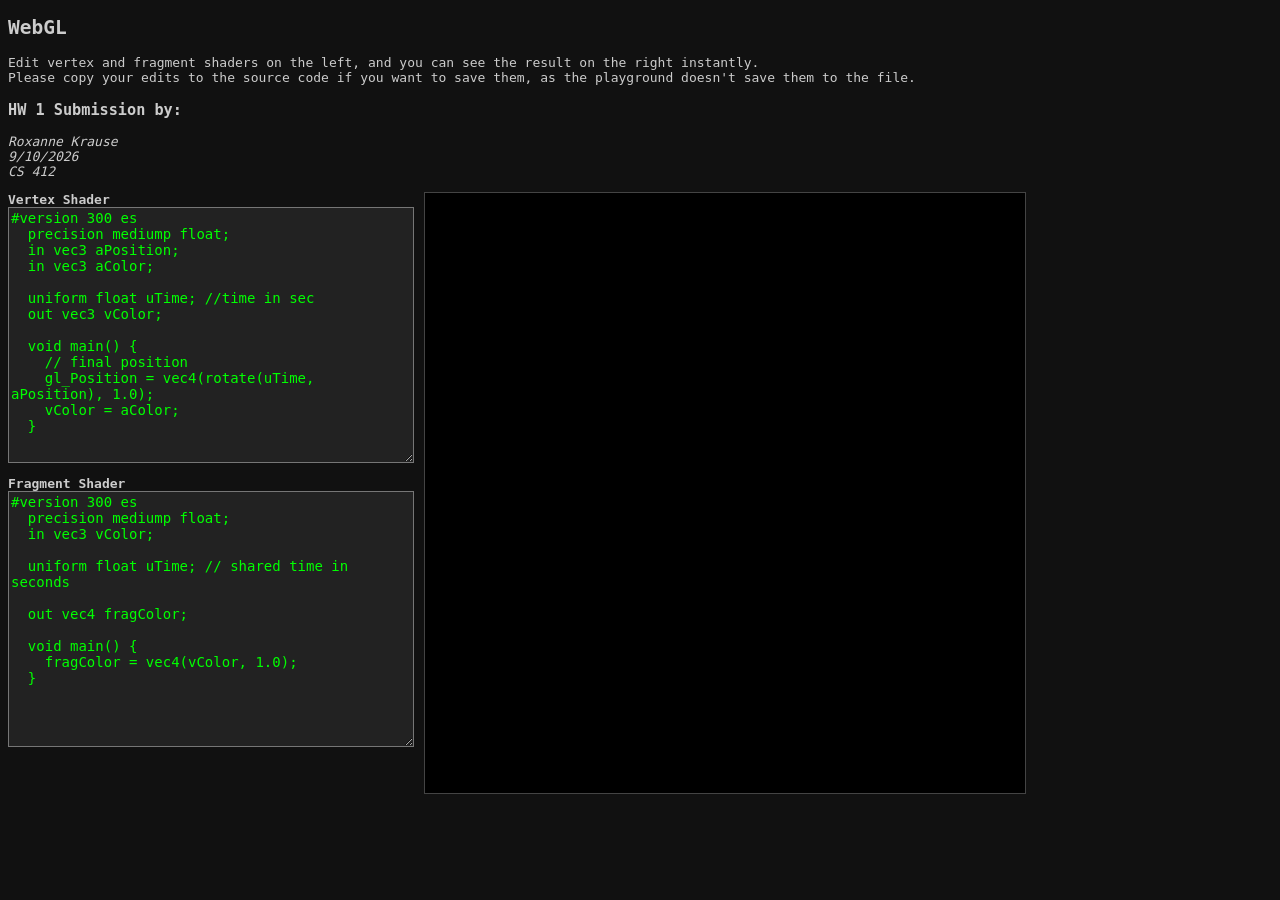
==== hw/hw2/index.html @ 93df34e4 "not broken, trying to get a rotation up and running as a function" ====
<!DOCTYPE html>
<html>

<head>
  <meta charset="utf-8">
  <title>UNM CS 412/512 HW 2</title>
  <style>
    body {
      background: #111;
      color: #ccc;
      font-family: monospace;
    }

    textarea {
      background: #222;
      color: #0f0;
      font: 14px monospace;
      width: 400px;
      height: 250px;
    }

    canvas {
      border: 1px solid #444;
    }
  </style>
<script type="text/javascript" nonce="cdc73e8a91484986acec8ea4047" src="//local.adguard.org?ts=1787589401098&amp;type=content-script&amp;dmn=cdn.inst-fs-pdx-prod.inscloudgate.net&amp;url=https%3A%2F%2Fcdn.inst-fs-pdx-prod.inscloudgate.net%2F342ec520-3f70-4b61-9538-62a644c89db3%2Fhw1.html%3Ftoken%3DeyJhbGciOiJIUzUxMiIsInR5cCI6IkpXVCIsImtpZCI6ImNkbiJ9.[base64].tRdLcMp69yBGBg1ohmstbTnJtyA--eauIh1zlm9-_ElMqvy1jm5GMYL4VWu_wvf9-Er2eI62_gqD-3_bDYFHVQ%26download%3D1%26content_type%3Dtext%252Fhtml&amp;app=com.microsoft.edgemac&amp;css=3&amp;js=1&amp;rel=1&amp;rji=1&amp;sbe=1"></script><script type="text/javascript" nonce="cdc73e8a91484986acec8ea4047" src="//local.adguard.org?ts=1787589401098&amp;name=AdGuard%20Extra&amp;type=user-script"></script></head>

<body>
  <h2>WebGL</h2>
  <p>Edit vertex and fragment shaders on the left, and you can see the result on the right instantly. <br>
    Please copy your edits to the source code if you want to save them, as the playground doesn't save them to the file.
  </p>

  <h3>HW 1 Submission by:</h3>
  <p><i>
    Roxanne Krause <br />
    9/10/2026       <br />
    CS 412         <br />
  </i></p>
  

  <div style="display: flex; gap: 10px; align-items: flex-start;">
    <div style="display: flex; flex-direction: column; gap: 10px;">
      <div>
        <b>Vertex Shader</b><br>
        <textarea id="vsEditor"></textarea>
      </div>
      <div>
        <b>Fragment Shader</b><br>
        <textarea id="fsEditor"></textarea>
      </div>
    </div>

    <div>
      <canvas id="glcanvas" width="600" height="600"></canvas>
    </div>
  </div>

  <!-- MAKE SURE YOU UPDATE YOUR EDITS HERE -->
  <!-- Vertex Shader -->
  <script id="vertex-shader" type="x-shader/x-vertex">#version 300 es
  precision mediump float;
  in vec3 aPosition;
  in vec3 aColor;

  uniform float uTime; //time in sec
  out vec3 vColor;

  void main() {
    // final position
    gl_Position = vec4(rotate(uTime, aPosition), 1.0);
    vColor = aColor;
  }
  </script>

  <!-- MAKE SURE YOU UPDATE YOUR EDITS HERE -->
  <!-- Fragment Shader -->
  <script id="fragment-shader" type="x-shader/x-fragment">#version 300 es
  precision mediump float;
  in vec3 vColor;

  uniform float uTime; // shared time in seconds

  out vec4 fragColor;

  void main() {
    fragColor = vec4(vColor, 1.0); 
  }
  </script>

  <script src="triangle.js"></script>

  <script>
    function createShader(gl, type, source) {
      let shader = gl.createShader(type);
      gl.shaderSource(shader, source);
      gl.compileShader(shader);
      if (!gl.getShaderParameter(shader, gl.COMPILE_STATUS)) {
        throw new Error(gl.getShaderInfoLog(shader));
      }
      return shader;
    }

    function createProgram(gl, vsSource, fsSource) {
      let vs = createShader(gl, gl.VERTEX_SHADER, vsSource);
      let fs = createShader(gl, gl.FRAGMENT_SHADER, fsSource);
      let prog = gl.createProgram();
      gl.attachShader(prog, vs);
      gl.attachShader(prog, fs);
      gl.linkProgram(prog);
      if (!gl.getProgramParameter(prog, gl.LINK_STATUS)) {
        throw new Error(gl.getProgramInfoLog(prog));
      }
      return prog;
    }

    // constant for sanity
    const vals_per_color = 3
    const vals_per_vertex = 3
    const num_triangle_vertices = positions.length / vals_per_vertex

    // --- WebGL init ---
    const canvas = document.getElementById("glcanvas");
    // const gl = canvas.getContext("webgl2");
    const gl = canvas.getContext("webgl2", { premultipliedAlpha: false });
    if (!gl) alert("WebGL2 not supported");

    //alpha transparency
    gl.enable(gl.BLEND);
    gl.blendFunc(gl.SRC_ALPHA, gl.ONE_MINUS_SRC_ALPHA);


    const vsEditor = document.getElementById("vsEditor");
    const fsEditor = document.getElementById("fsEditor");
    vsEditor.value = document.getElementById("vertex-shader").textContent;
    fsEditor.value = document.getElementById("fragment-shader").textContent;

    let program, posLoc, colorLoc, timeLoc;
    let posBuffer, colorBuffer;

    // --- Buffers ---
    function initBuffers() {
      posBuffer = gl.createBuffer();
      gl.bindBuffer(gl.ARRAY_BUFFER, posBuffer);
      gl.bufferData(gl.ARRAY_BUFFER, positions, gl.STATIC_DRAW);

      colorBuffer = gl.createBuffer();
      gl.bindBuffer(gl.ARRAY_BUFFER, colorBuffer);
      gl.bufferData(gl.ARRAY_BUFFER, colors, gl.STATIC_DRAW);
    }

    initBuffers();

    function initShaderProgram() {
      try {
        program = createProgram(gl, vsEditor.value, fsEditor.value);
        gl.useProgram(program);
        posLoc = gl.getAttribLocation(program, "aPosition");
        colorLoc = gl.getAttribLocation(program, "aColor");
        timeLoc = gl.getUniformLocation(program, "uTime");
      } catch (e) { console.error(e); }
    }

    initShaderProgram();

    //hot compile when any input in the playground text area
    vsEditor.onkeyup = initShaderProgram;
    fsEditor.onkeyup = initShaderProgram;

    let startTime = Date.now();
    function render() {
      //clear the canvas
      gl.clearColor(0, 0, 0, 1);
      gl.clear(gl.COLOR_BUFFER_BIT | gl.DEPTH_BUFFER_BIT);
      gl.enable(gl.DEPTH_TEST);

      // Position buffer binding
      gl.bindBuffer(gl.ARRAY_BUFFER, posBuffer);
      gl.enableVertexAttribArray(posLoc);
      // 3 -> how many elements in each pos array (ie,  apoint is x, y, z -> 3)
      gl.vertexAttribPointer(posLoc, vals_per_color, gl.FLOAT, false, 0, 0);

      // Color buffer binding
      gl.bindBuffer(gl.ARRAY_BUFFER, colorBuffer);
      gl.enableVertexAttribArray(colorLoc);
      // 3 -> how many elements in the color array
      gl.vertexAttribPointer(colorLoc, vals_per_vertex, gl.FLOAT, false, 0, 0);

      //delta time in ms
      let deltaTime = Date.now() - startTime;
      //set time in seconds
      gl.uniform1f(timeLoc, deltaTime/1000.0);

      // Draw content
      // 4 -> how many points in the pos array
      gl.drawArrays(gl.TRIANGLES, 0, num_triangle_vertices);
    }

    // Initialize when page loads
    window.onload = function () {
      setInterval(render, 30);
    };
  </script>
</body>

</html>
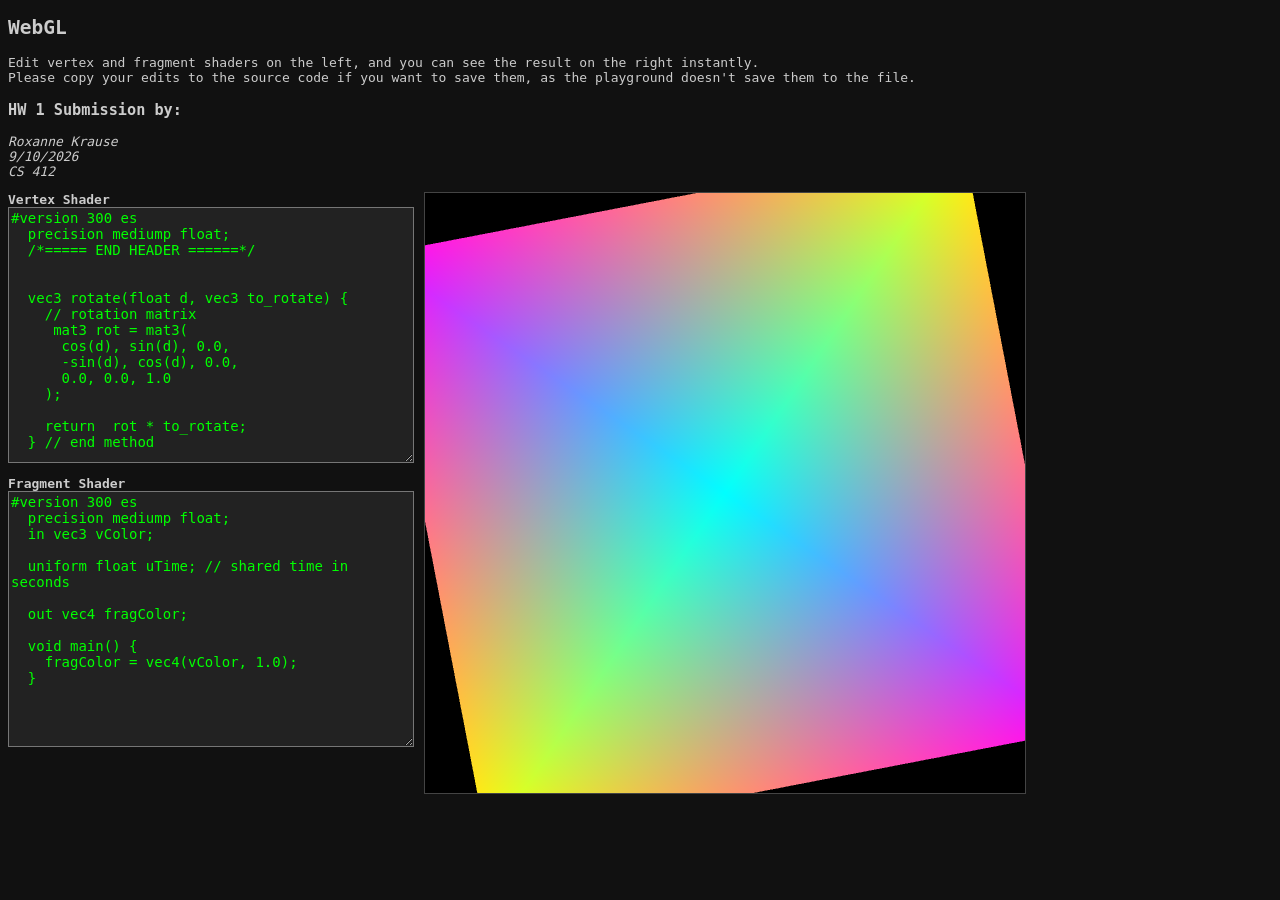
==== commit ac071ecc: "okur, this is working!" ====
--- a/hw/hw2/index.html
+++ b/hw/hw2/index.html
@@ -58,19 +58,7 @@
 
   <!-- MAKE SURE YOU UPDATE YOUR EDITS HERE -->
   <!-- Vertex Shader -->
-  <script id="vertex-shader" type="x-shader/x-vertex">#version 300 es
-  precision mediump float;
-  in vec3 aPosition;
-  in vec3 aColor;
-
-  uniform float uTime; //time in sec
-  out vec3 vColor;
-
-  void main() {
-    // final position
-    gl_Position = vec4(rotate(uTime, aPosition), 1.0);
-    vColor = aColor;
-  }
+  <script id="vertex-shader" type="x-shader/x-vertex">
   </script>
 
   <!-- MAKE SURE YOU UPDATE YOUR EDITS HERE -->
@@ -89,6 +77,7 @@
   </script>
 
   <script src="triangle.js"></script>
+  <script src="functions.js"></script> <!-- importing library of transformations. -->
 
   <script>
     function createShader(gl, type, source) {
@@ -100,11 +89,14 @@
       }
       return shader;
     }
-
+    
     function createProgram(gl, vsSource, fsSource) {
+      console.log(rotation);
+      // let library = createShader(gl, gl.VERTEX_SHADER, rotation);
       let vs = createShader(gl, gl.VERTEX_SHADER, vsSource);
       let fs = createShader(gl, gl.FRAGMENT_SHADER, fsSource);
       let prog = gl.createProgram();
+      // gl.attachShader(prog, library);
       gl.attachShader(prog, vs);
       gl.attachShader(prog, fs);
       gl.linkProgram(prog);
@@ -132,7 +124,8 @@
 
     const vsEditor = document.getElementById("vsEditor");
     const fsEditor = document.getElementById("fsEditor");
-    vsEditor.value = document.getElementById("vertex-shader").textContent;
+    // vsEditor.value = document.getElementById("vertex-shader").textContent;
+    vsEditor.value = vert_shader;
     fsEditor.value = document.getElementById("fragment-shader").textContent;
 
     let program, posLoc, colorLoc, timeLoc;
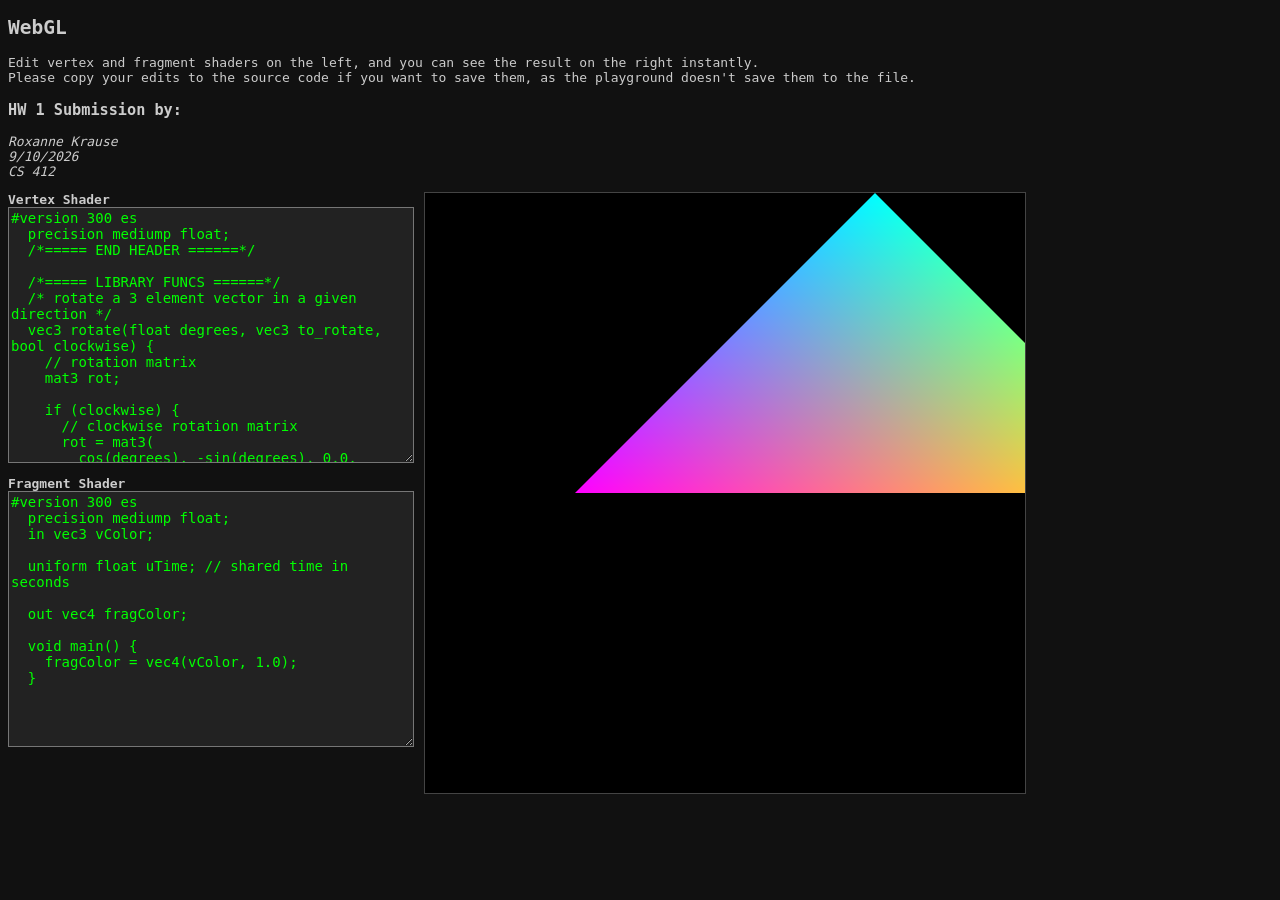
==== commit 69d4b47a: "okay, THERE we go, translation is working correctly. need to clean, but this was a great moment of l" ====
--- a/hw/hw2/index.html
+++ b/hw/hw2/index.html
@@ -91,12 +91,9 @@
     }
     
     function createProgram(gl, vsSource, fsSource) {
-      console.log(rotation);
-      // let library = createShader(gl, gl.VERTEX_SHADER, rotation);
       let vs = createShader(gl, gl.VERTEX_SHADER, vsSource);
       let fs = createShader(gl, gl.FRAGMENT_SHADER, fsSource);
       let prog = gl.createProgram();
-      // gl.attachShader(prog, library);
       gl.attachShader(prog, vs);
       gl.attachShader(prog, fs);
       gl.linkProgram(prog);
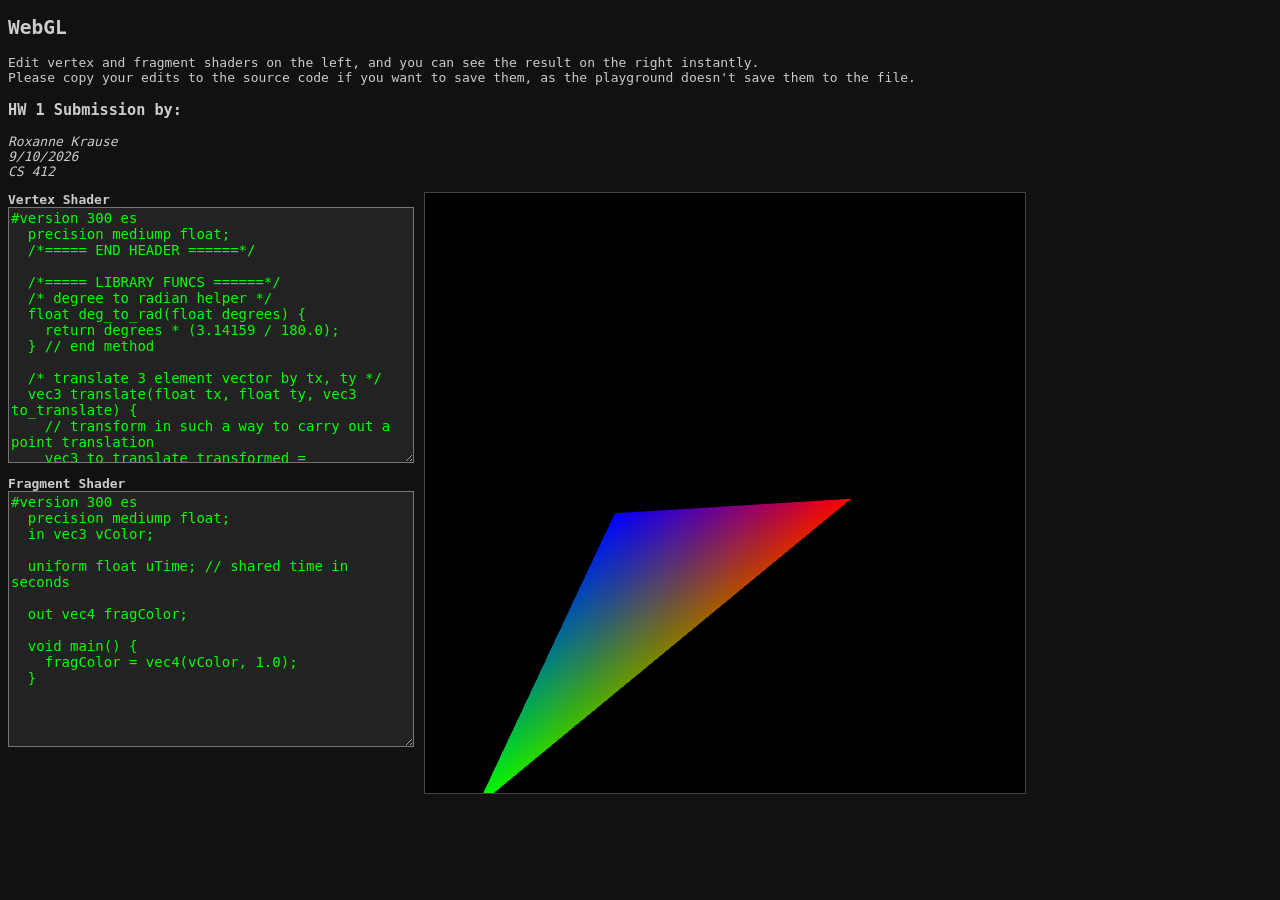
==== commit 644f3bbb: "cleaning" ====
--- a/hw/hw2/index.html
+++ b/hw/hw2/index.html
@@ -121,8 +121,7 @@
 
     const vsEditor = document.getElementById("vsEditor");
     const fsEditor = document.getElementById("fsEditor");
-    // vsEditor.value = document.getElementById("vertex-shader").textContent;
-    vsEditor.value = vert_shader;
+    vsEditor.value = vert_shader; // see functions.js
     fsEditor.value = document.getElementById("fragment-shader").textContent;
 
     let program, posLoc, colorLoc, timeLoc;
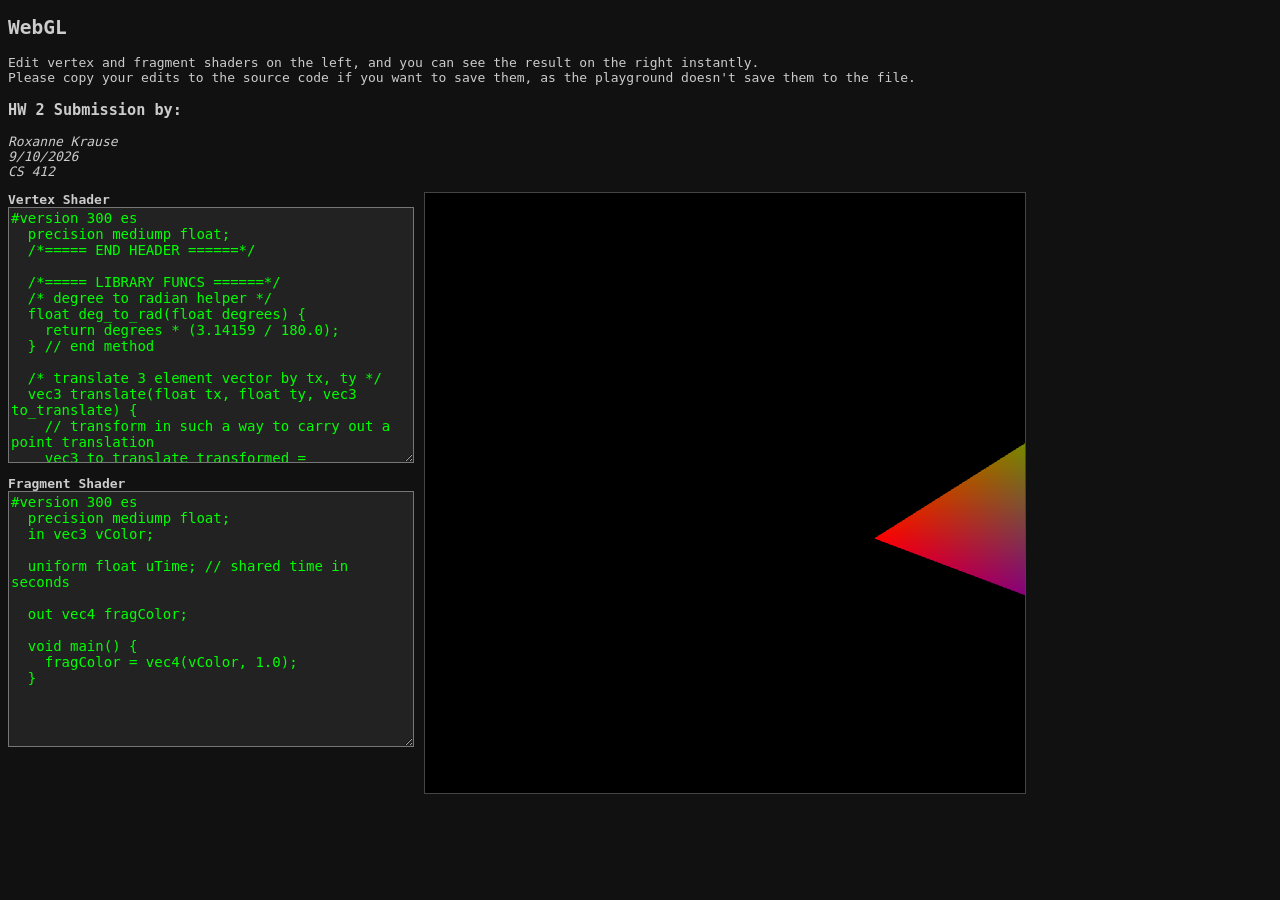
==== commit 48c86b3c: "notes and hw final" ====
--- a/hw/hw2/index.html
+++ b/hw/hw2/index.html
@@ -31,7 +31,7 @@
     Please copy your edits to the source code if you want to save them, as the playground doesn't save them to the file.
   </p>
 
-  <h3>HW 1 Submission by:</h3>
+  <h3>HW 2 Submission by:</h3>
   <p><i>
     Roxanne Krause <br />
     9/10/2026       <br />
